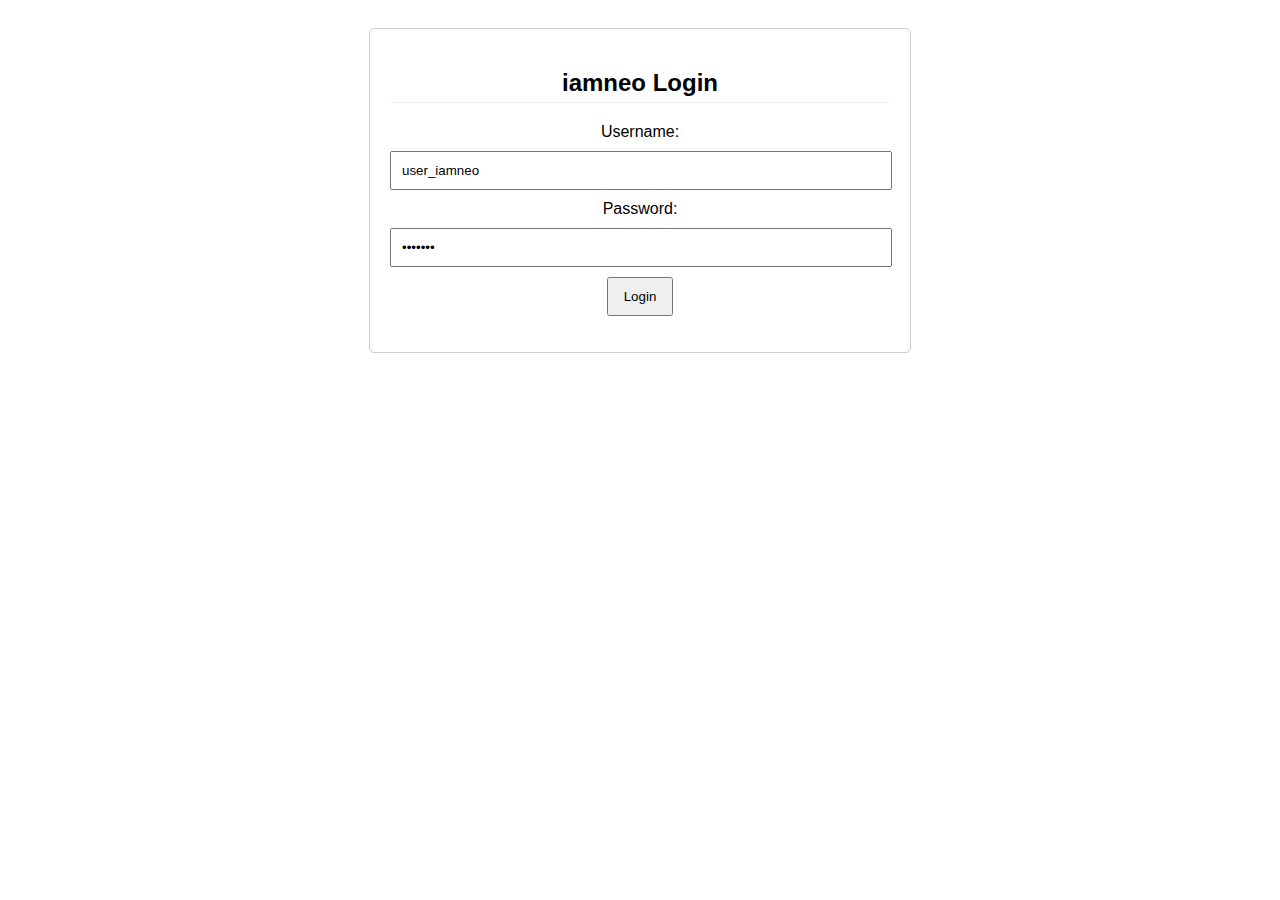
==== lms/LMS_site.html @ 20389a19 "Initial commit of consolidated portal" ====
<!DOCTYPE html>
<html>

<head>
    <title>iamneo Assignments</title>
    <style>
        body {
            font-family: sans-serif;
            padding: 20px;
        }

        .login-container,
        .content-container {
            max-width: 500px;
            margin: auto;
            border: 1px solid #ccc;
            padding: 20px;
            border-radius: 5px;
        }

        .login-container {
            text-align: center;
        }

        .content-container {
            display: none;
        }

        /* Hidden by default */
        label,
        input {
            display: block;
            margin-bottom: 10px;
        }

        input[type="text"],
        input[type="password"] {
            width: calc(100% - 22px);
            padding: 10px;
        }

        button {
            padding: 10px 15px;
            cursor: pointer;
        }

        .error {
            color: red;
            margin-top: 10px;
        }

        h2 {
            border-bottom: 1px solid #eee;
            padding-bottom: 5px;
        }

        .assignment {
            margin-bottom: 15px;
            padding-bottom: 15px;
            border-bottom: 1px dashed #eee;
        }

        .assignment:last-child {
            border-bottom: none;
        }
    </style>
</head>

<body>

    <div class="login-container" id="loginSection">
        <h2>iamneo Login</h2>
        <label for="username">Username:</label>
        <input type="text" id="username" value="user_iamneo">
        <label for="password">Password:</label>
        <input type="password" id="password" value="pass123">
        <button onclick="login()">Login</button>
        <p id="loginError" class="error"></p>
    </div>

    <div class="content-container" id="contentSection">
        <h2>iamneo Pending Assignments</h2>
        <div id="assignments">
            <!-- Assignment data will be loaded here -->
        </div>
    </div>

    <script>
        // Hardcoded credentials
        const correctUsername = "user_iamneo";
        const correctPassword = "pass123";

        let iamneoData = null;

        async function fetchAssignments() {
            try {
                const response = await fetch('./iamneo.json');
                if (!response.ok) {
                    throw new Error('Failed to fetch assignments');
                }
                iamneoData = await response.json();
            } catch (error) {
                console.error('Error loading assignments:', error);
                iamneoData = null;
            }
        }

        function login() {
            const usernameInput = document.getElementById('username').value;
            const passwordInput = document.getElementById('password').value;
            const loginError = document.getElementById('loginError');
            const loginSection = document.getElementById('loginSection');
            const contentSection = document.getElementById('contentSection');

            if (usernameInput === correctUsername && passwordInput === correctPassword) {
                loginError.textContent = '';
                loginSection.style.display = 'none';
                contentSection.style.display = 'block';
                fetchAssignments().then(() => {
                    displayAssignments();
                });
            } else {
                loginError.textContent = 'Invalid credentials. Please try again.';
                contentSection.style.display = 'none'; // Ensure content is hidden on failed login
            }
        }

        function displayAssignments() {
            const container = document.getElementById('assignments');
            container.innerHTML = ''; // Clear previous content

            if (!iamneoData || !iamneoData.assignments) {
                container.innerHTML = '<p>No assignment data found.</p>';
                return;
            }

            iamneoData.assignments.forEach(assignment => {
                const dueDate = new Date(assignment.due_date);
                container.innerHTML += `
                    <div class="assignment">
                        <h3>${assignment.subject}</h3>
                        <p>${assignment.content}</p>
                        <p>Due Date: ${dueDate.toLocaleString()}</p>
                    </div>
                `;
            });
        }

        // Optional: Check if already "logged in" (e.g., using sessionStorage)
        // For simplicity, this example requires login every time.
    </script>

</body>

</html>
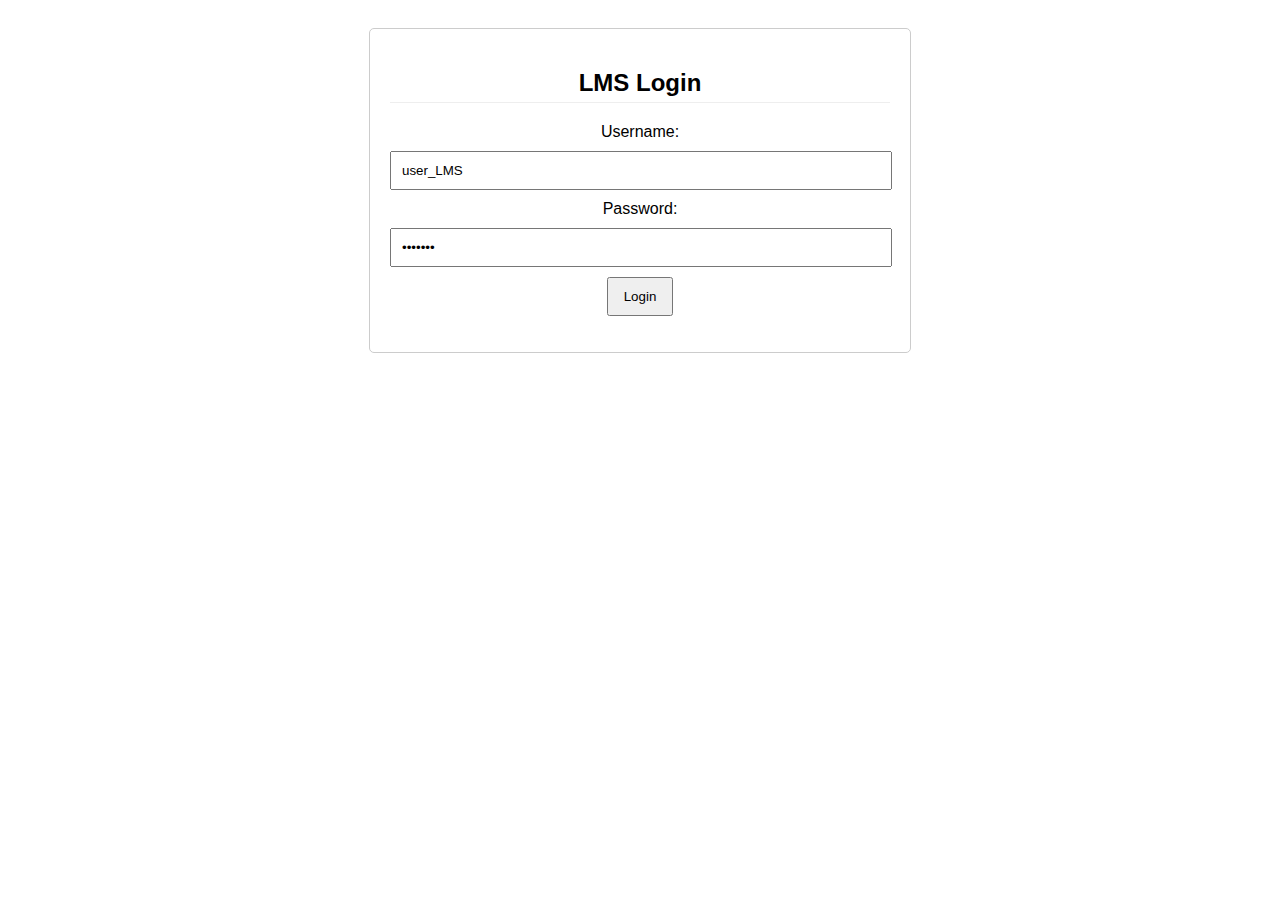
==== commit 469faf2f: "Update LMS_site.html" ====
--- a/lms/LMS_site.html
+++ b/lms/LMS_site.html
@@ -2,7 +2,7 @@
 <html>
 
 <head>
-    <title>iamneo Assignments</title>
+    <title>LMS Assignments</title>
     <style>
         body {
             font-family: sans-serif;
@@ -69,9 +69,9 @@
 <body>
 
     <div class="login-container" id="loginSection">
-        <h2>iamneo Login</h2>
+        <h2>LMS Login</h2>
         <label for="username">Username:</label>
-        <input type="text" id="username" value="user_iamneo">
+        <input type="text" id="username" value="user_LMS">
         <label for="password">Password:</label>
         <input type="password" id="password" value="pass123">
         <button onclick="login()">Login</button>
@@ -79,7 +79,7 @@
     </div>
 
     <div class="content-container" id="contentSection">
-        <h2>iamneo Pending Assignments</h2>
+        <h2>LMS Pending Assignments</h2>
         <div id="assignments">
             <!-- Assignment data will be loaded here -->
         </div>
@@ -87,21 +87,21 @@
 
     <script>
         // Hardcoded credentials
-        const correctUsername = "user_iamneo";
+        const correctUsername = "user_LMS";
         const correctPassword = "pass123";
 
-        let iamneoData = null;
+        let LMSData = null;
 
         async function fetchAssignments() {
             try {
-                const response = await fetch('./iamneo.json');
+                const response = await fetch('./LMS.json');
                 if (!response.ok) {
                     throw new Error('Failed to fetch assignments');
                 }
-                iamneoData = await response.json();
+                LMSData = await response.json();
             } catch (error) {
                 console.error('Error loading assignments:', error);
-                iamneoData = null;
+                LMSData = null;
             }
         }
 
@@ -129,12 +129,12 @@
             const container = document.getElementById('assignments');
             container.innerHTML = ''; // Clear previous content
 
-            if (!iamneoData || !iamneoData.assignments) {
+            if (!LMSData || !LMSData.assignments) {
                 container.innerHTML = '<p>No assignment data found.</p>';
                 return;
             }
 
-            iamneoData.assignments.forEach(assignment => {
+            LMSData.assignments.forEach(assignment => {
                 const dueDate = new Date(assignment.due_date);
                 container.innerHTML += `
                     <div class="assignment">
@@ -152,4 +152,4 @@
 
 </body>
 
-</html>+</html>
